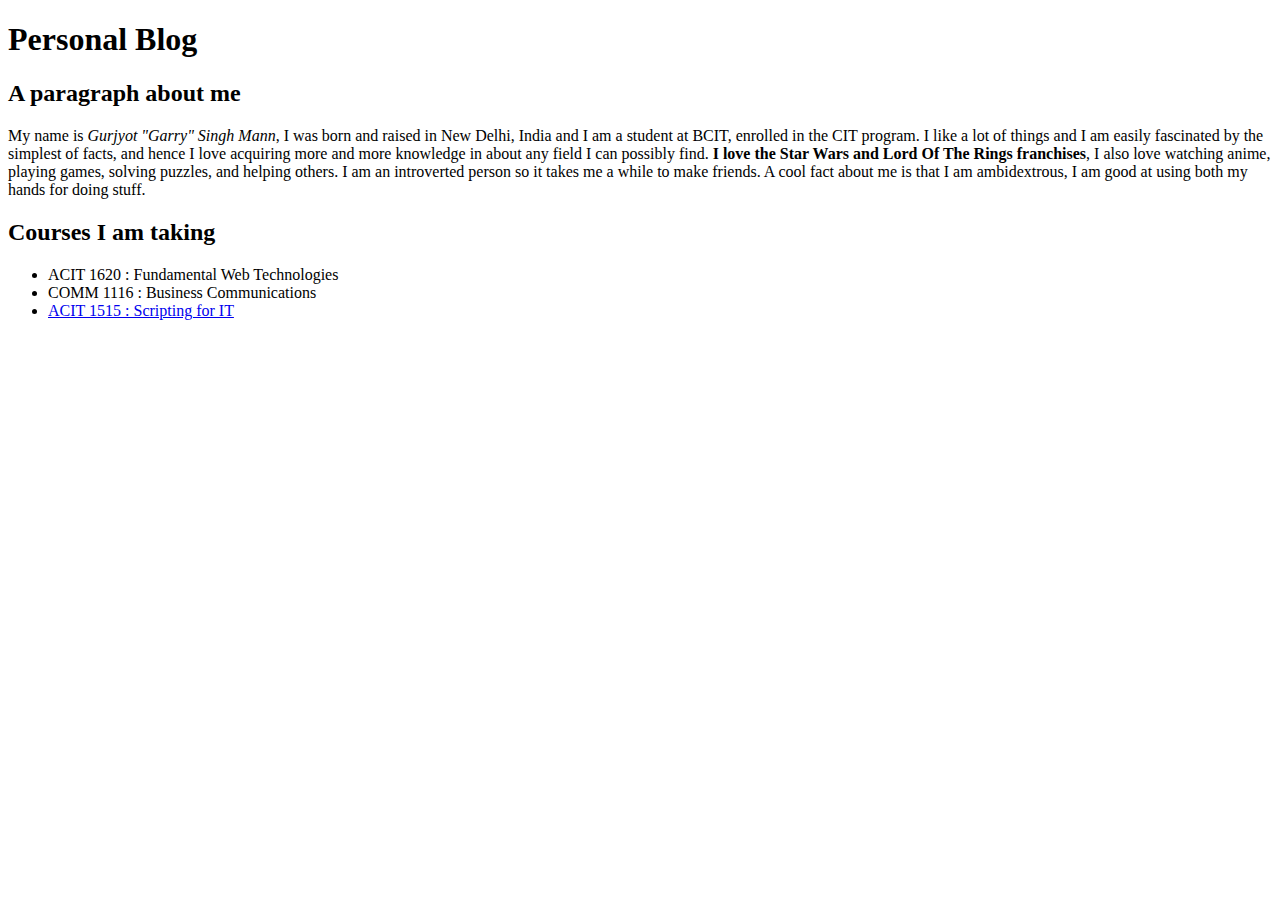
==== index.html @ 1f2ca50a "index committed" ====
<!DOCTYPE html>
<html lang="en">
<head>
    <meta charset="UTF-8">
    <meta name="viewport" content="width=device-width, initial-scale=1.0">
    <title>About Me</title>
</head>
<body>
    <h1>Personal Blog </h1> 
    <h2>A paragraph about me</h2>
    <p> My name is <em>Gurjyot "Garry" Singh Mann</em>, I was born and raised in New Delhi, India and I am a student
        at BCIT, enrolled in the CIT program. I like a lot of things and I am easily fascinated by the simplest
        of facts, and hence I love acquiring more and more knowledge in about any field I can possibly find.
        <strong>I love the Star Wars and Lord Of The Rings franchises</strong>, I also love watching anime, playing games, 
        solving puzzles, and helping others. I am an introverted person so it takes me a while to make friends.
        A cool fact about me is that I am ambidextrous, I am good at using both my hands for doing stuff.
    </p>
    <h2>Courses I am taking</h2>
    <ul>
        <li>ACIT 1620 : Fundamental Web Technologies</li>
        <li>COMM 1116 : Business Communications</li>
        <li><a href = "https://www.bcit.ca/outlines/20211084978/">ACIT 1515 : Scripting for IT</a></li>
    </ul>

</body>
</html>
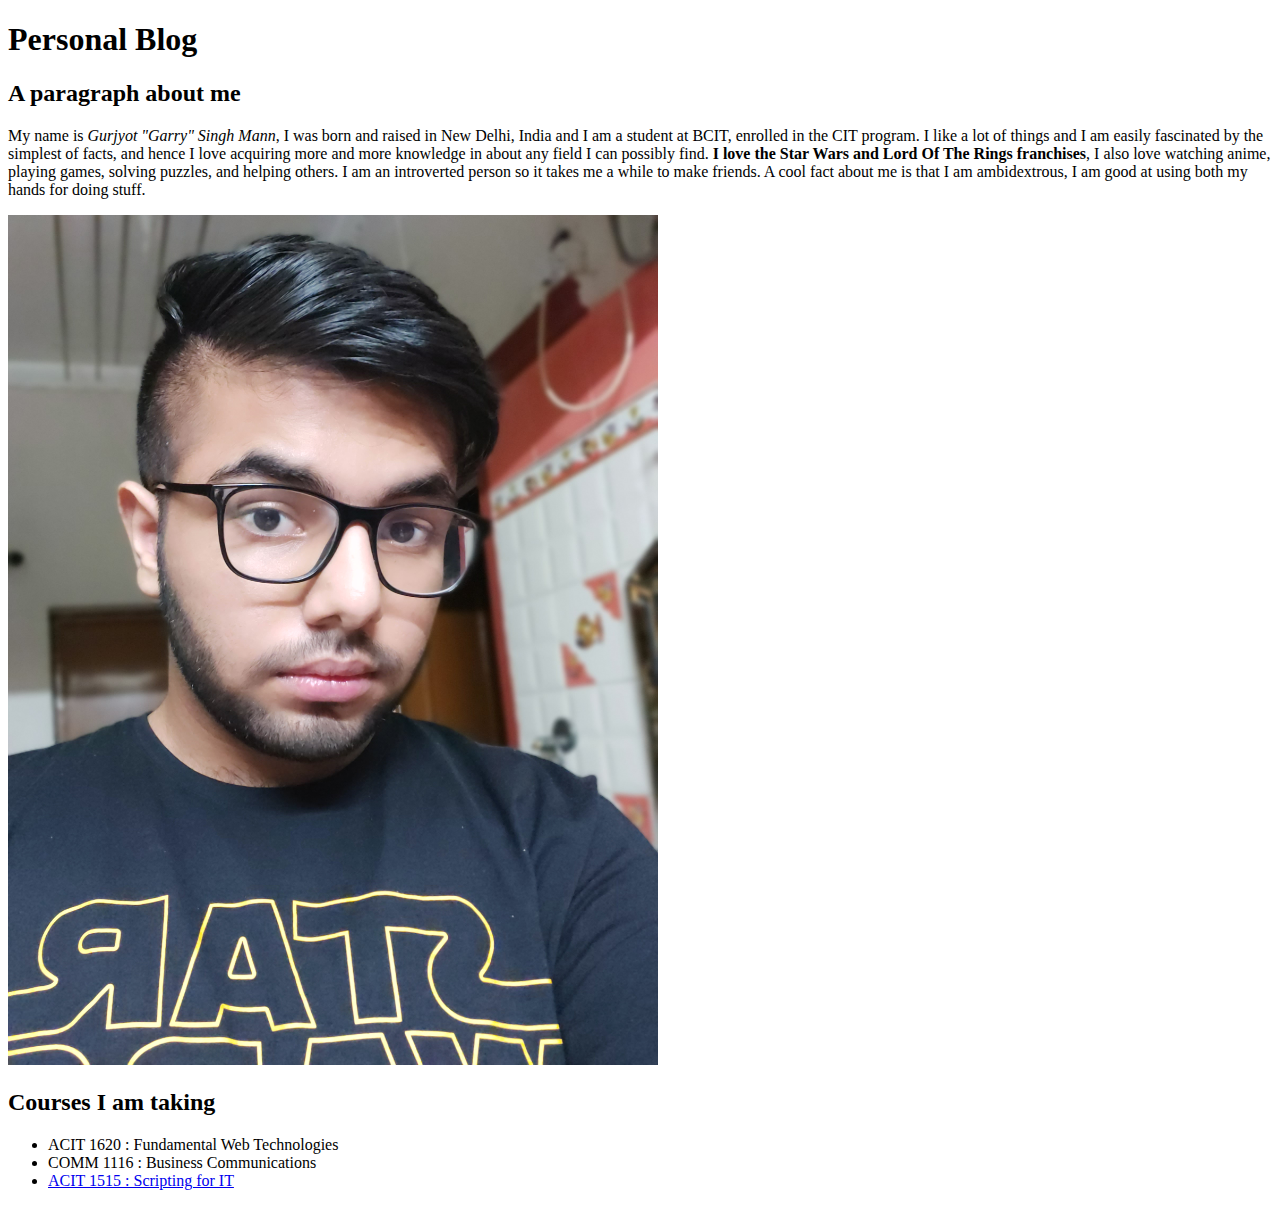
==== commit 040b371d: "Week 2 Lab" ====
--- a/index.html
+++ b/index.html
@@ -3,6 +3,7 @@
 <head>
     <meta charset="UTF-8">
     <meta name="viewport" content="width=device-width, initial-scale=1.0">
+    <link rel="stylesheet" href="css/styles.css">
     <title>About Me</title>
 </head>
 <body>
@@ -15,6 +16,7 @@
         solving puzzles, and helping others. I am an introverted person so it takes me a while to make friends.
         A cool fact about me is that I am ambidextrous, I am good at using both my hands for doing stuff.
     </p>
+    <img src = "Images/Gurjyot.jpg" height="850" width="650" alt "A picture of me.">
     <h2>Courses I am taking</h2>
     <ul>
         <li>ACIT 1620 : Fundamental Web Technologies</li>
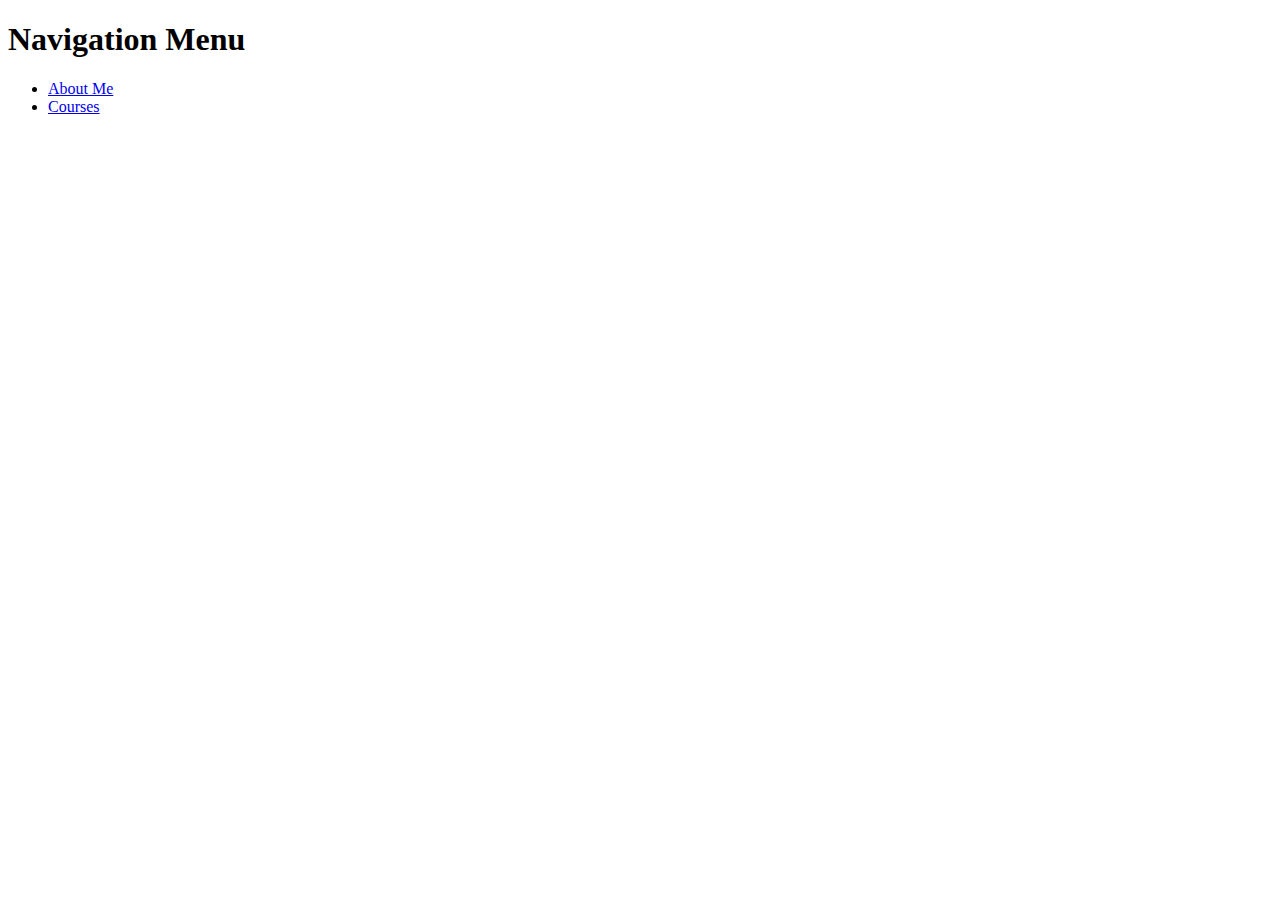
==== commit acf947e7: "making index page with links" ====
--- a/index.html
+++ b/index.html
@@ -3,26 +3,16 @@
 <head>
     <meta charset="UTF-8">
     <meta name="viewport" content="width=device-width, initial-scale=1.0">
-    <link rel="stylesheet" href="css/styles.css">
-    <title>About Me</title>
+    <link rel="stylesheet" href="css/styles.css"> 
+    <title>Index</title>
 </head>
 <body>
-    <h1>Personal Blog </h1> 
-    <h2>A paragraph about me</h2>
-    <p> My name is <em>Gurjyot "Garry" Singh Mann</em>, I was born and raised in New Delhi, India and I am a student
-        at BCIT, enrolled in the CIT program. I like a lot of things and I am easily fascinated by the simplest
-        of facts, and hence I love acquiring more and more knowledge in about any field I can possibly find.
-        <strong>I love the Star Wars and Lord Of The Rings franchises</strong>, I also love watching anime, playing games, 
-        solving puzzles, and helping others. I am an introverted person so it takes me a while to make friends.
-        A cool fact about me is that I am ambidextrous, I am good at using both my hands for doing stuff.
-    </p>
-    <img src = "Images/Gurjyot.jpg" height="850" width="650" alt "A picture of me.">
-    <h2>Courses I am taking</h2>
-    <ul>
-        <li>ACIT 1620 : Fundamental Web Technologies</li>
-        <li>COMM 1116 : Business Communications</li>
-        <li><a href = "https://www.bcit.ca/outlines/20211084978/">ACIT 1515 : Scripting for IT</a></li>
-    </ul>
-
+    <h1> Navigation Menu </h1>
+    <nav>
+        <ul>
+            <li><a href = "pages/about.html"> About Me </a> </li>
+            <li><a href = "pages/courses.html"> Courses </a> </li>
+        </ul>
+    </nav>
 </body>
 </html>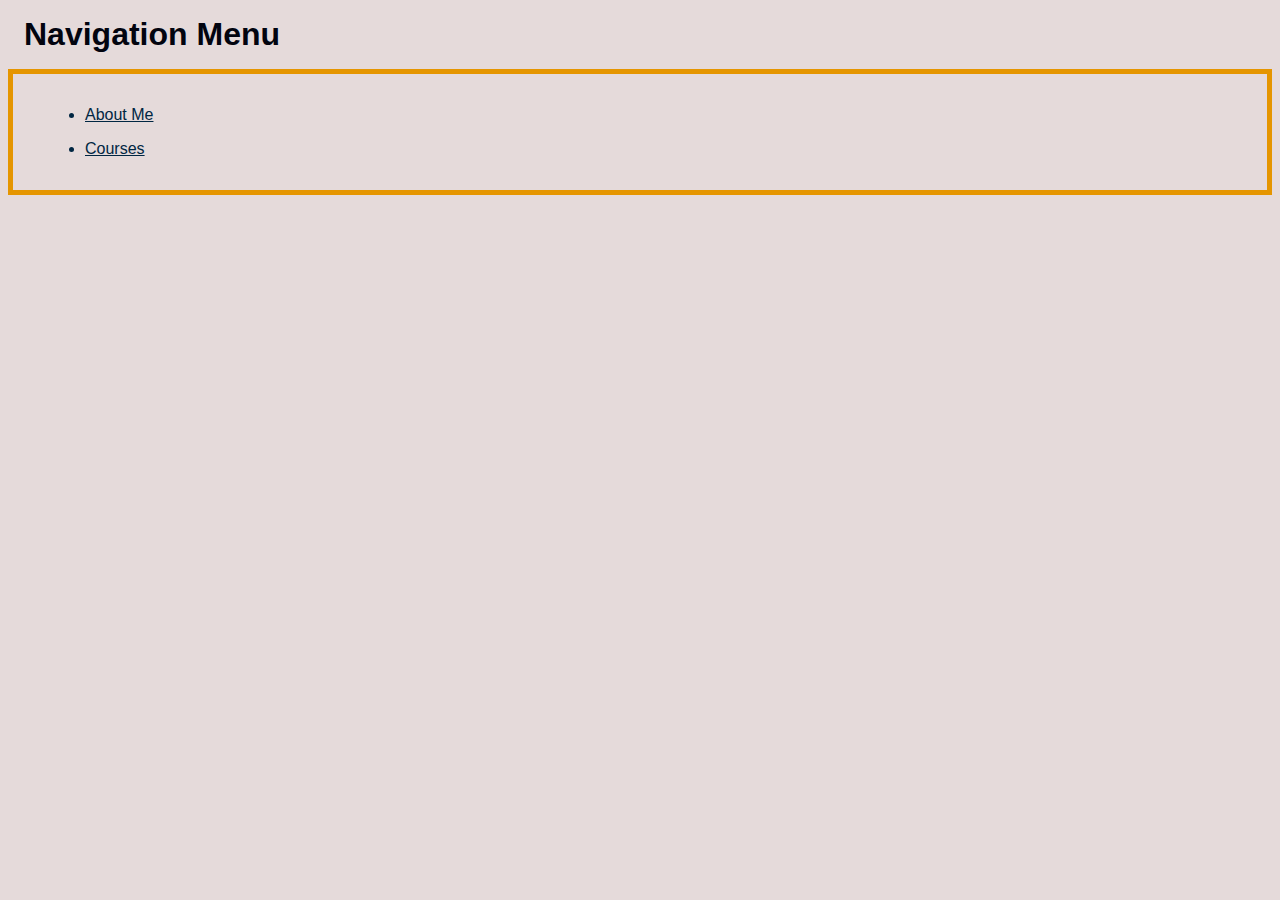
==== commit a5b6dab1: "Updated" ====
--- a/index.html
+++ b/index.html
@@ -3,7 +3,7 @@
 <head>
     <meta charset="UTF-8">
     <meta name="viewport" content="width=device-width, initial-scale=1.0">
-    <link rel="stylesheet" href="css/styles.css"> 
+    <link rel="stylesheet" href="CSS/styles.css"> 
     <title>Index</title>
 </head>
 <body>
--- a/CSS/styles.css
+++ b/CSS/styles.css
@@ -0,0 +1,25 @@
+*{
+    background-color: #E5DADA;
+    color: #002642;
+    font-family: 'Roboto Condensed', sans-serif;
+}
+
+h1, h2 {
+    color:#02040F; 
+    margin: 1rem;
+}
+
+nav {
+    padding: 1rem;
+    border: 5px solid #E59500;
+}
+
+.list {
+    padding: 1rem;
+    border: 5px solid #E59500;
+    margin: 1rem;
+}
+
+p, li, img {
+    margin: 1rem;
+}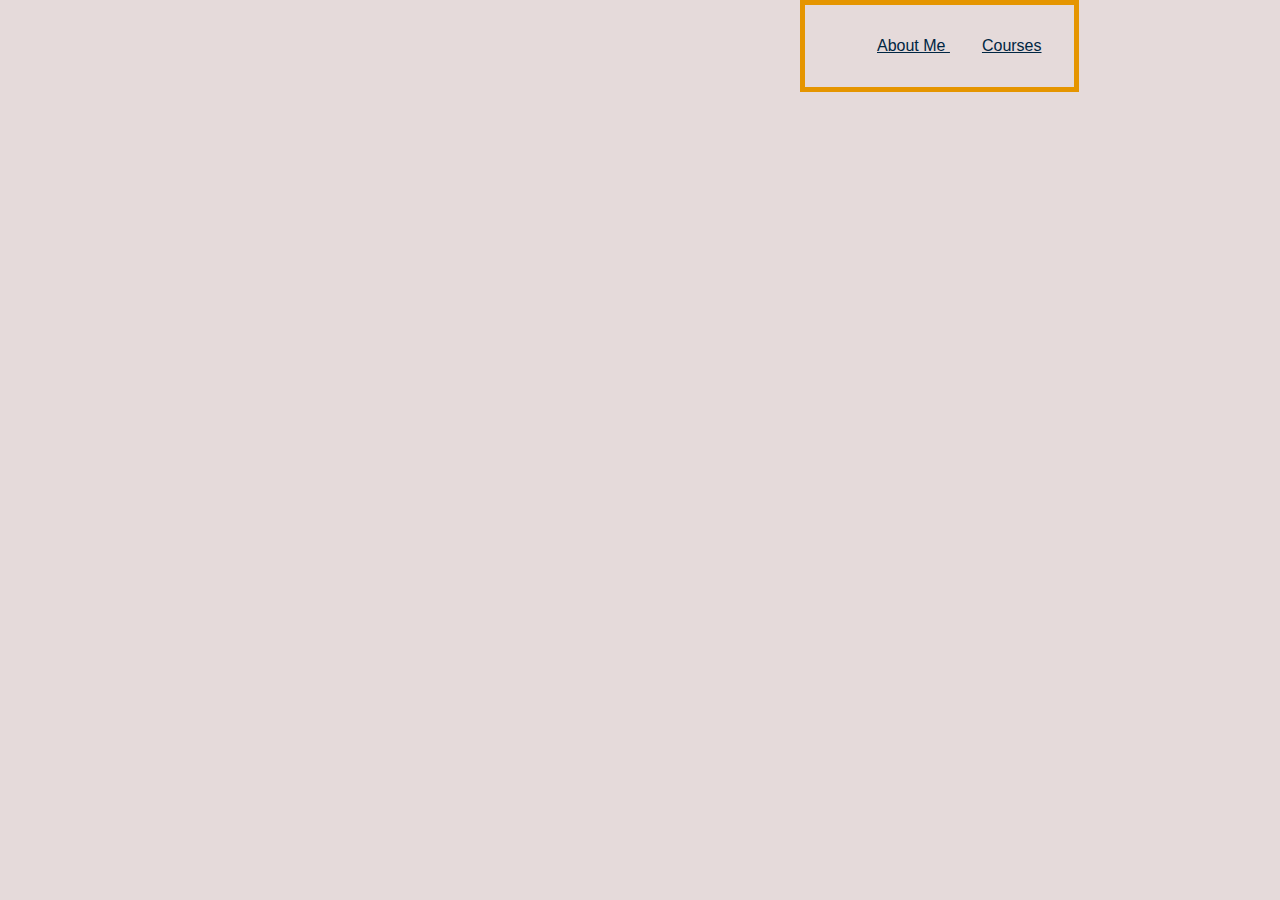
==== commit 42ddc2fb: "Bar added to all" ====
--- a/index.html
+++ b/index.html
@@ -7,12 +7,12 @@
     <title>Index</title>
 </head>
 <body>
-    <h1> Navigation Menu </h1>
     <nav>
         <ul>
             <li><a href = "pages/about.html"> About Me </a> </li>
             <li><a href = "pages/courses.html"> Courses </a> </li>
         </ul>
     </nav>
+
 </body>
 </html>--- a/CSS/styles.css
+++ b/CSS/styles.css
@@ -10,6 +10,8 @@
 }
 
 nav {
+    position : fixed;
+    top : 0rem; left : 50rem;
     padding: 1rem;
     border: 5px solid #E59500;
 }
@@ -18,8 +20,21 @@
     padding: 1rem;
     border: 5px solid #E59500;
     margin: 1rem;
+    margin-top: 5rem;
+}
+
+ul li {
+    display : inline;
 }
 
 p, li, img {
     margin: 1rem;
-}+}
+
+img {
+    height: 150px;
+    width: 125px;
+    float : left;
+}
+
+
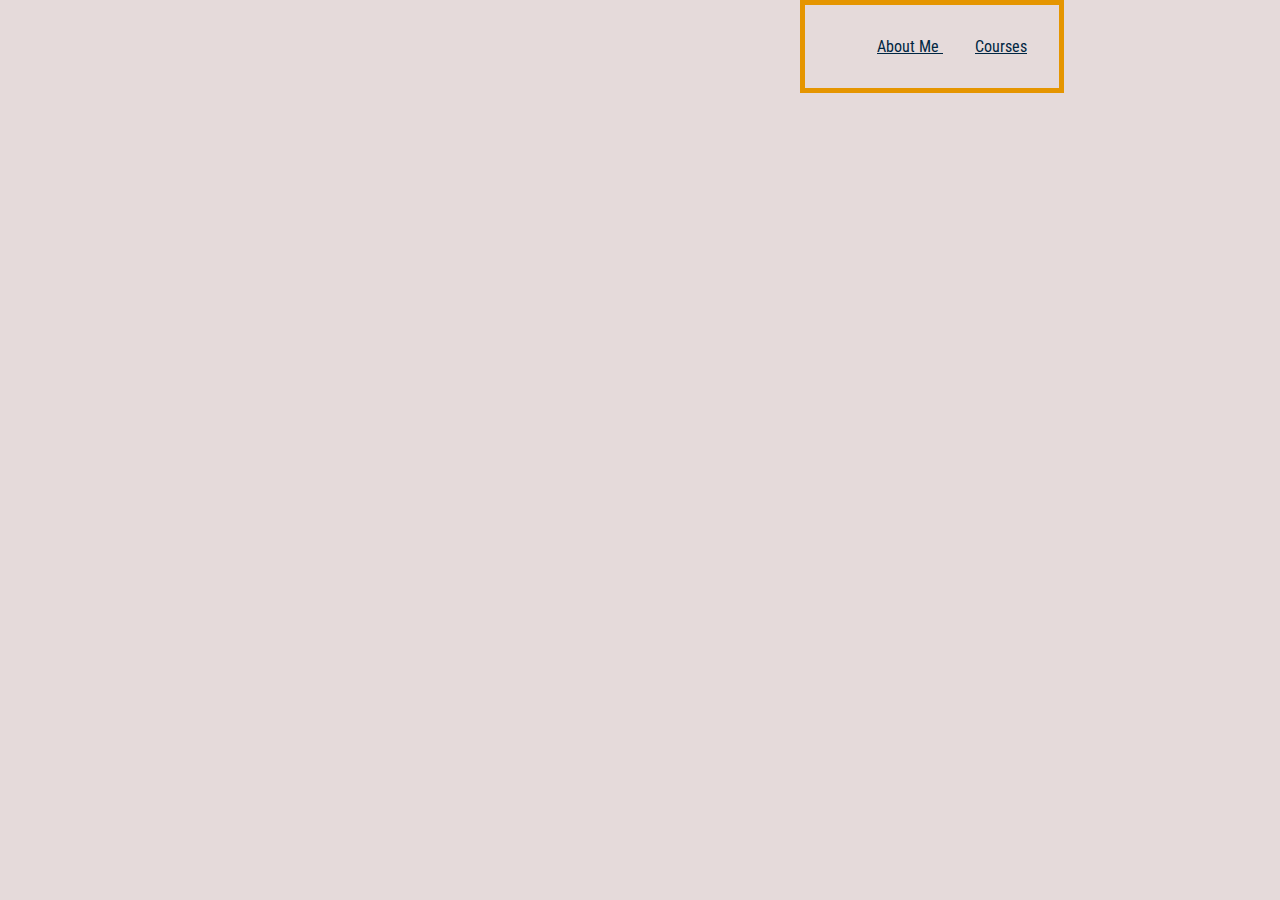
==== commit aeacd06d: "added font link to all pages" ====
--- a/index.html
+++ b/index.html
@@ -4,6 +4,8 @@
     <meta charset="UTF-8">
     <meta name="viewport" content="width=device-width, initial-scale=1.0">
     <link rel="stylesheet" href="CSS/styles.css"> 
+    <link rel="preconnect" href="https://fonts.gstatic.com">
+    <link href="https://fonts.googleapis.com/css2?family=Roboto+Condensed:wght@300&display=swap" rel="stylesheet"> 
     <title>Index</title>
 </head>
 <body>
